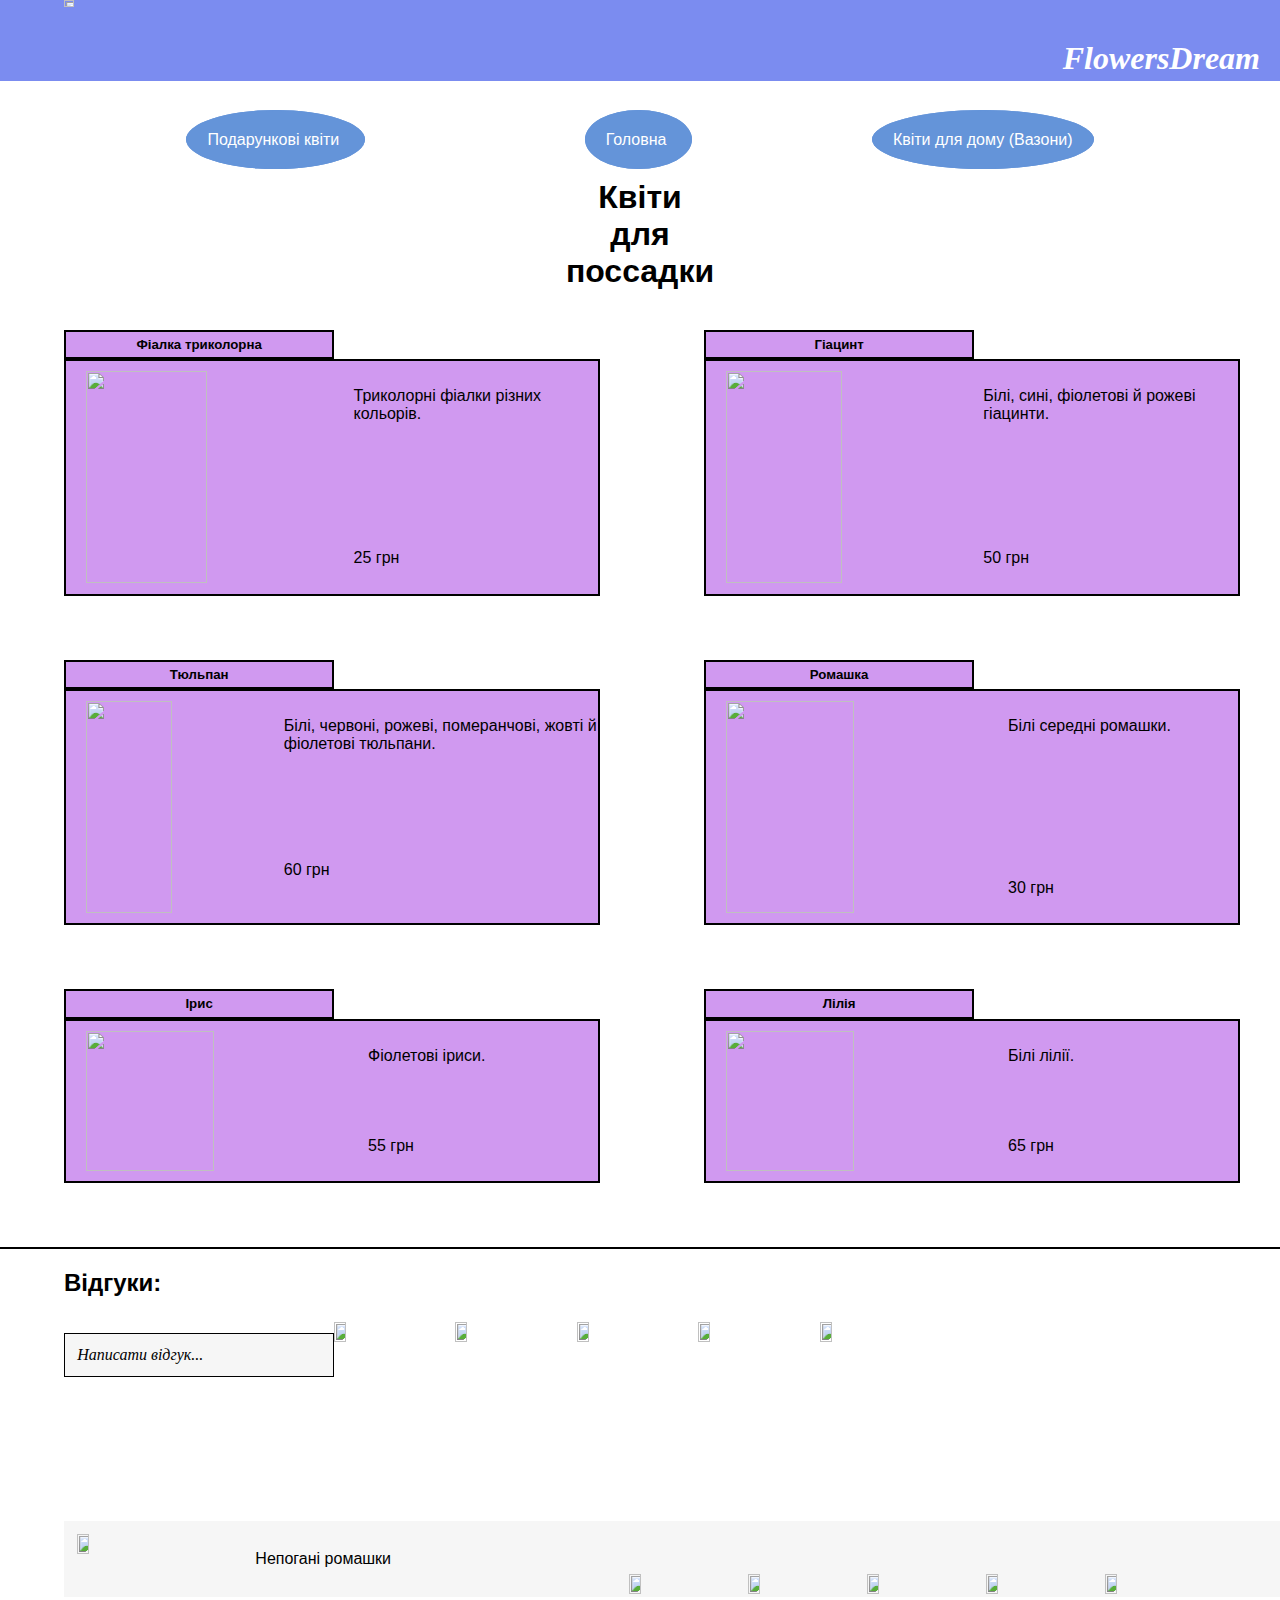
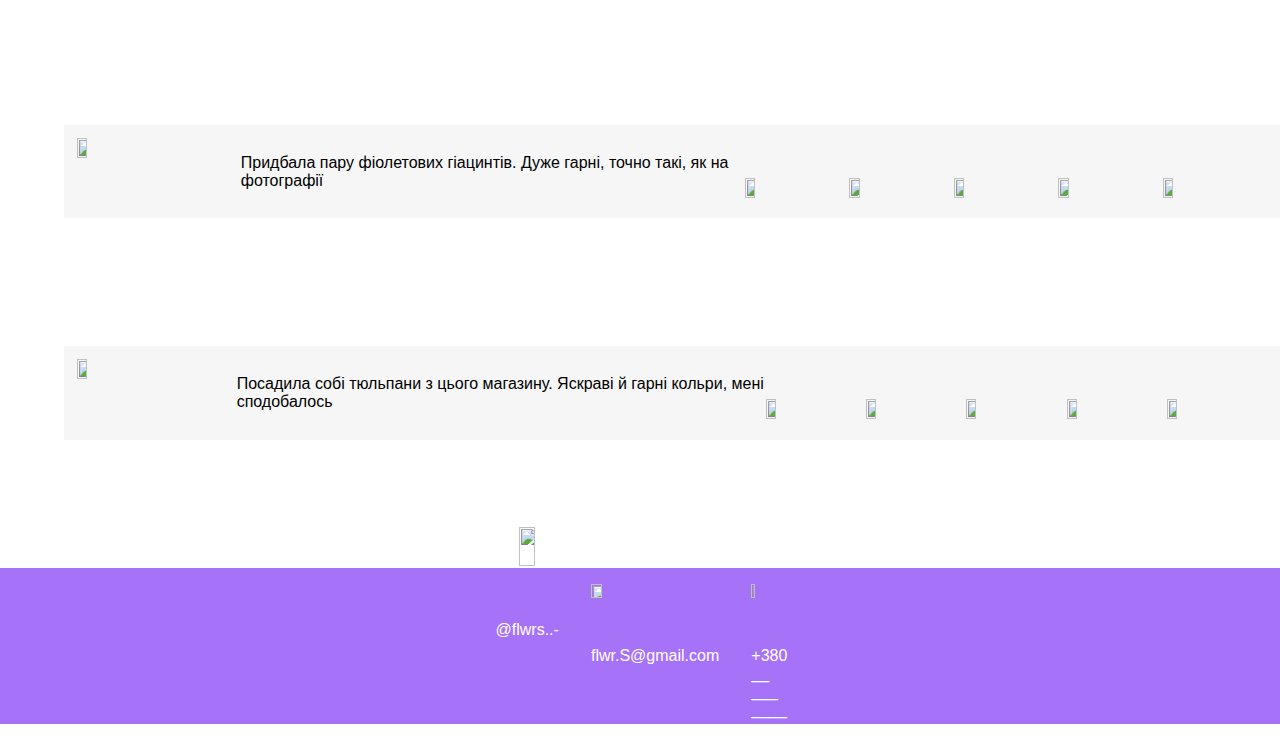
==== planting.html @ e877c5d6 "Rename index.html to planting.html" ====
<html>
    <head>
        <title> Квіти для посадки </title>
        <link rel="stylesheet" href="style.css">
    </head>
    <body> 
        <header>
            <img src="https://drive.google.com/uc?export=veiw&id=1nWtcLGNktV54gx-OWFU_Mq2n5n-0Mn3r">
            <h1> <i> FlowersDream </i> </h1>
        </header>
        <main>
            <nav>
                <a href=""> Подарункові квіти </a>
                <a class="main" href=""> Головна </a>
                <a href=""> Квіти для дому (Вазони) </a>
            </nav>
            <h1> Квіти<br/> для<br/> поссадки </h1> 
            <section class="products">
                <div class="row">
                    <article class="flower"> 
                        <h5> Фіалка триколорна </h5>
                    <div> 
                        <img src="https://drive.google.com/uc?export=veiw&id=1W8A1hd6D5IcTWc-ugIc8iqWUOQ-wdGLy"> 
                        <p> Триколорні фіалки різних кольорів.<br/> <br/> <br/> <br/> <br/> <br/> <br/> <br/>  25 грн </p> 
                    </div>
                    </article>
                    <article class="flower">
                        <h5> Гіацинт </h5>
                    <div>
                        <img src="https://drive.google.com/uc?export=veiw&id=1Jb3tzBR0Jsr4sY9BuBFm4pEuQSLVKGjG">
                        <p>  Білі, сині, фіолетові й рожеві гіацинти. <br/> <br/> <br/> <br/> <br/> <br/> <br/> <br/> 50 грн </p>
                </div>
                    </article>
                    </div>
                <div class="row">
                    <article class="flower">
                        <h5> Тюльпан </h5>
                    <div>
                        <img src="https://drive.google.com/uc?export=veiw&id=1x74Y6P1N--9JrjXSvJl_VNmoLLlzoGs1">
                        <p> Білі, червоні, рожеві, померанчові, жовті й фіолетові тюльпани.  <br/> <br/> <br/> <br/> <br/> <br/> <br/> 60 грн </p>
                    </div>
                    </article>
                    <article class="flower">
                        <h5> Ромашка </h5>
                    <div>
                        <img src="https://drive.google.com/uc?export=veiw&id=1szLmFUgtNg5P7apYxicTKpmgZbHfxy7m"> 
                        <p> Білі середні ромашки. <br/> <br/> <br/> <br/> <br/> <br/> <br/> <br/> <br/> 30 грн </p>
                </div>
                    </article>
                    </div>
                <div class="row">
                    <article class="flower">
                        <h5> Ірис </h5>
                    <div>
                        <img src="https://drive.google.com/uc?export=veiw&id=17cjznXybvZE6LaEJnCOgL1mC1Ps2xXqj"> 
                        <p> Фіолетові іриси. <br/> <br/> <br/> <br/> <br/> 55 грн </p>
                    </div>
                    </article>
                    <article class="flower">
                        <h5> Лілія </h5>
                    <div>
                        <img src="https://drive.google.com/uc?export=veiw&id=1h-dLtInE8PYkHed3ker_hWba3Q9InfNe"> 
                        <p> Білі лілії. <br/> <br/> <br/> <br/> <br/> 65 грн </p>
                </div>
                    </article>
                    </div>
            </section>
            <section class="reviews">
                <h2> Відгуки: </h2>
                <article  class="write">
                    <p> <i> Написати відгук... </i> </p>
                    <img src="https://drive.google.com/uc?export=veiw&id=1C6g4YnlJVKz6dmpP-YpFlkXXVIYHxw_6">
                    <img src="https://drive.google.com/uc?export=veiw&id=1C6g4YnlJVKz6dmpP-YpFlkXXVIYHxw_6">
                    <img src="https://drive.google.com/uc?export=veiw&id=1C6g4YnlJVKz6dmpP-YpFlkXXVIYHxw_6">
                    <img src="https://drive.google.com/uc?export=veiw&id=1C6g4YnlJVKz6dmpP-YpFlkXXVIYHxw_6">
                    <img src="https://drive.google.com/uc?export=veiw&id=1C6g4YnlJVKz6dmpP-YpFlkXXVIYHxw_6">
                </article>
                <article class="people">
                    <img src="https://drive.google.com/uc?export=veiw&id=1EphGRXc07blDeYeyEaYAzlZeAg5vt7M3">
                    <p> Непогані ромашки </p>
                    <img class="star1" src="https://drive.google.com/uc?export=veiw&id=1kWRbbWID-_EYlq858TQFQbomFr9KmbrN">
                    <img class="star1" src="https://drive.google.com/uc?export=veiw&id=1kWRbbWID-_EYlq858TQFQbomFr9KmbrN">
                    <img class="star1" src="https://drive.google.com/uc?export=veiw&id=1kWRbbWID-_EYlq858TQFQbomFr9KmbrN">
                    <img class="star1" src="https://drive.google.com/uc?export=veiw&id=1kWRbbWID-_EYlq858TQFQbomFr9KmbrN">
                    <img class="star1" src="https://drive.google.com/uc?export=veiw&id=1C6g4YnlJVKz6dmpP-YpFlkXXVIYHxw_6">
                </article>
                <article class="people">
                    <img src="https://drive.google.com/uc?export=veiw&id=1EphGRXc07blDeYeyEaYAzlZeAg5vt7M3">
                    <p> Придбала пару фіолетових гіацинтів. Дуже гарні, точно такі, як на фотографії </p>
                    <img class="star" src="https://drive.google.com/uc?export=veiw&id=1kWRbbWID-_EYlq858TQFQbomFr9KmbrN">
                    <img class="star" src="https://drive.google.com/uc?export=veiw&id=1kWRbbWID-_EYlq858TQFQbomFr9KmbrN">
                    <img class="star" src="https://drive.google.com/uc?export=veiw&id=1kWRbbWID-_EYlq858TQFQbomFr9KmbrN">
                    <img class="star" src="https://drive.google.com/uc?export=veiw&id=1kWRbbWID-_EYlq858TQFQbomFr9KmbrN">
                    <img class="star" src="https://drive.google.com/uc?export=veiw&id=1kWRbbWID-_EYlq858TQFQbomFr9KmbrN">
                </article>
                 <article class="people">
                    <img src="https://drive.google.com/uc?export=veiw&id=1EphGRXc07blDeYeyEaYAzlZeAg5vt7M3">
                    <p> Посадила собі тюльпани з цього магазину. Яскраві й гарні кольри, мені сподобалось  </p>
                    <img class="star" src="https://drive.google.com/uc?export=veiw&id=1kWRbbWID-_EYlq858TQFQbomFr9KmbrN">
                    <img class="star" src="https://drive.google.com/uc?export=veiw&id=1kWRbbWID-_EYlq858TQFQbomFr9KmbrN">
                    <img class="star" src="https://drive.google.com/uc?export=veiw&id=1kWRbbWID-_EYlq858TQFQbomFr9KmbrN">
                    <img class="star" src="https://drive.google.com/uc?export=veiw&id=1kWRbbWID-_EYlq858TQFQbomFr9KmbrN">
                    <img class="star" src="https://drive.google.com/uc?export=veiw&id=1kWRbbWID-_EYlq858TQFQbomFr9KmbrN">
                </article>
            </section>
        </main>
        <footer>
            <section class="social">
                <article class="insta">
                    <img class="instagram" src="https://drive.google.com/uc?export=veiw&id=1OV_vtU4keAXG_Et6dRkzlApRJbYFiLMJ">
                    <p> @flwrs..- </p>
                </article>
                <article>
                    <img src="https://drive.google.com/uc?export=veiw&id=1bM_9OFqX8jYGPrQYiMzsn81jj6_rgJi6">
                    <p> flwr.S@gmail.com </p>
                </article>
                <article>
                    <img src="https://drive.google.com/uc?export=veiw&id=122wE-ACbXbScVIabgHCX2hjB_Fu3e6Od">
                    <p> +380 __ ___ ____ </p>
                </article>
            </section>
        </footer>
    </body>
</html>
---- style.css ----
header {
    display: flexbox;
    font-family: semi-bold-italic;
    background-color: #7B8CF0;
}

body {
    margin: 0px;
    font-family: sans-serif;
    display: flexbox;
}

header img {
    width: 9%;
    height: 9%;
    padding-left: 5%;
}

header h1 {
    color: white;
    padding: 10px 20px 0px 0px;
    float: right;
}

main {
    margin-top: 50px;
}

nav {
    text-align: center;
}

nav a {
    border: solid 1px #6494D9;
    background-color: #6494D9;
    border-radius: 50%;
    margin: 50px;
    padding: 20px;
    color: white;
    text-decoration: none;
}

nav a:hover {
    font-size: 110%;
}

.main {
    margin: 150px;
    position: relative;
    left: 20px;
}

h1 {
   text-align: center; 
   margin-top: 30px;
   margin-bottom: 40px;
}

.products {
    display: flex;
    flex-direction: column;
    border-bottom: black 2px solid;
}

.flower {
    display: flex;
    flex-direction: column;
    width: 40%;
}

.flower h5 {
    text-align: center;
    background-color: #D099F0;
    width: 50%;
    margin: 0;
    padding: 1%;
    border: solid 2px black;
}

.flower div {
    display: flex;
    width: 100%;
    background-color: #D099F0;
    border: solid 2px black;
    padding: 2% 0% 2% 4%;
}

.flower img {
    width: 50%;
    height: 100%;
}

.flower div p {
    margin-left: 5%;
}

.row {
    display: flex;
    width: 100%;
    height: 30%;
    justify-content: space-around;
    margin-bottom: 5%;
}

.row div {
    height: 80%;
}

.write p {
   background-color: #F6F6F6;
   border: solid 1px black; 
   padding: 1%;
   width: 20%;
   height: 2%;
   font-family: extra-light-italic;
}

.write img {
    position: relative;
    top: 5px;
}

.reviews {
    display: flex;
    flex-direction: column;
}

.reviews article {
    display: flex;
    margin-bottom: 10%;
    margin-left: 5%;
}

.reviews article img {
    width: 10%;
    height: 10%;
}

.reviews h2 {
    margin-left: 5%;
}

.people {
    background-color: #F6F6F6;
    padding: 1%;
}

.people p {
    margin-left: 5%;
}

.star {
    position: relative;
    top: 40px;
}

.star1 {
    position: relative;
    top: 40px;
    left: 20%;
}

footer {
    display: flex;
    background-color: #A672F8;
    justify-content: space-around;
}

footer p {
    color: white;
}

footer img {
    width: 30%;
    height: 30%;
}

.social {
    display: flex;
}

.social article {
    width: 100%;
    height: 100%;
    margin: 5%;
}

.instagram {
    width: 50%;
    height: 50%;
}

.insta {
    position: relative;
    bottom: 57px;
    text-align: center;
}
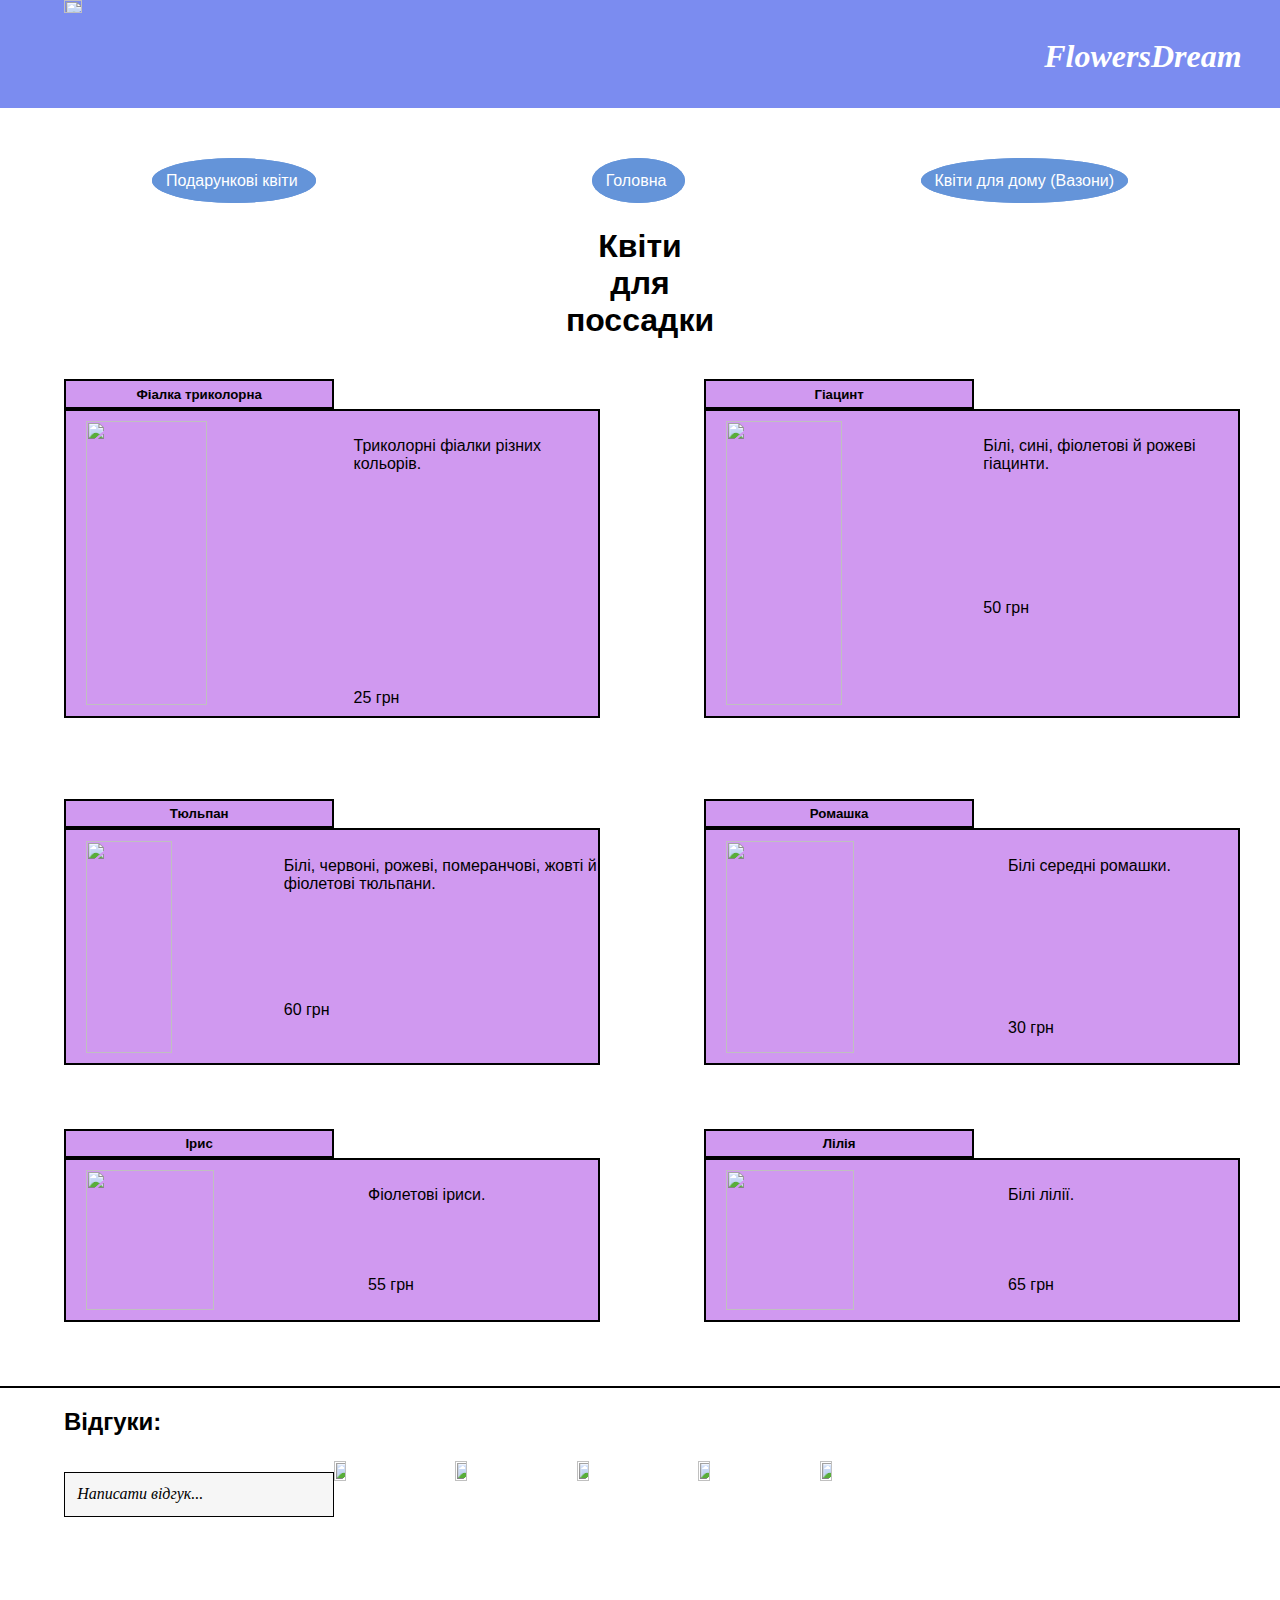
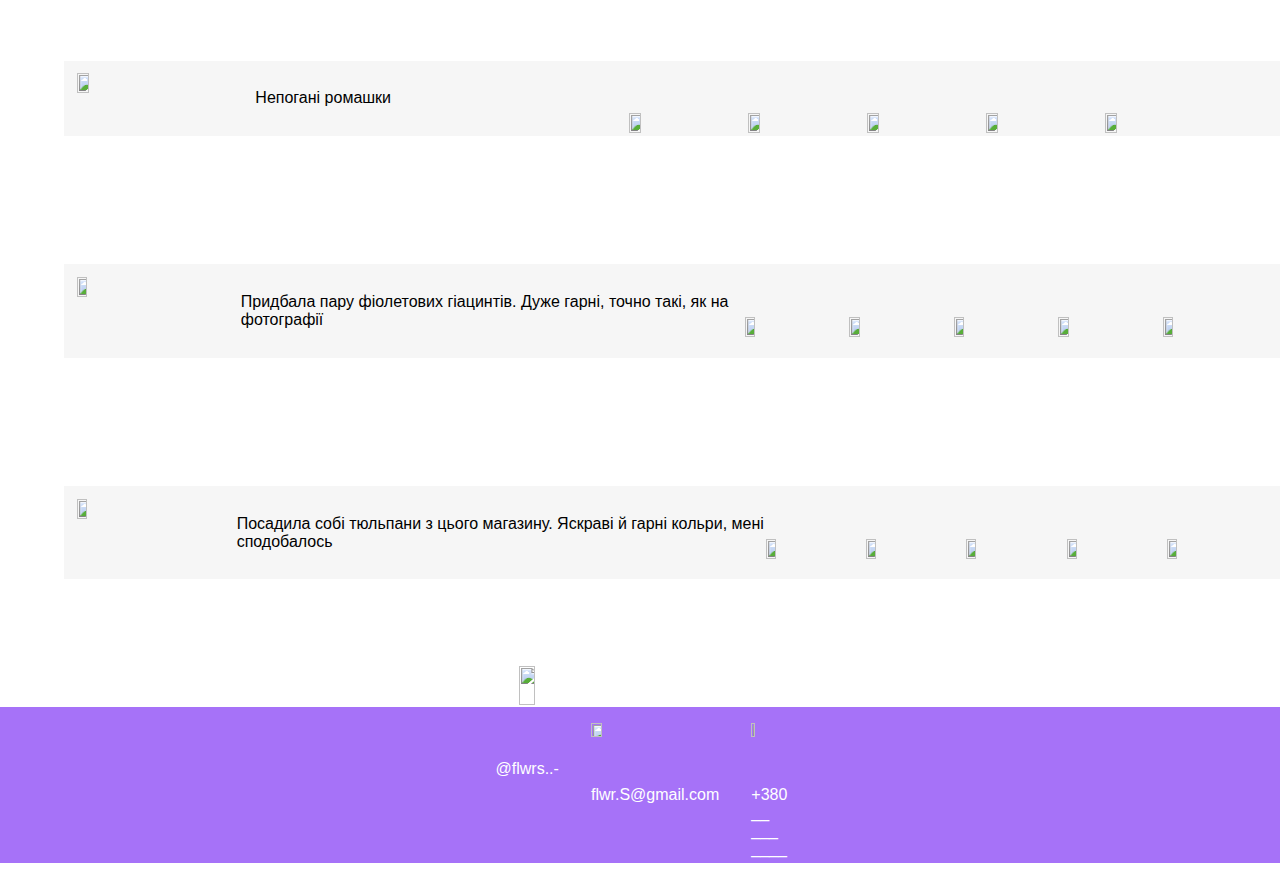
==== commit 29638cfe: "Update planting.html" ====
--- a/planting.html
+++ b/planting.html
@@ -1,7 +1,7 @@
 <html>
     <head>
         <title> Квіти для посадки </title>
-        <link rel="stylesheet" href="style.css">
+        <link rel="stylesheet" href="stylept.css">
     </head>
     <body> 
         <header>
@@ -11,8 +11,8 @@
         <main>
             <nav>
                 <a href=""> Подарункові квіти </a>
-                <a class="main" href=""> Головна </a>
-                <a href=""> Квіти для дому (Вазони) </a>
+                <a class="main" href="index.html"> Головна </a>
+                <a href="vazon.html"> Квіти для дому (Вазони) </a>
             </nav>
             <h1> Квіти<br/> для<br/> поссадки </h1> 
             <section class="products">
@@ -21,7 +21,7 @@
                         <h5> Фіалка триколорна </h5>
                     <div> 
                         <img src="https://drive.google.com/uc?export=veiw&id=1W8A1hd6D5IcTWc-ugIc8iqWUOQ-wdGLy"> 
-                        <p> Триколорні фіалки різних кольорів.<br/> <br/> <br/> <br/> <br/> <br/> <br/> <br/>  25 грн </p> 
+                        <p> Триколорні фіалки різних кольорів.<br/> <br/> <br/> <br/> <br/> <br/> <br/> <br/> <br/> <br/> <br/> <br/> <br/> 25 грн </p> 
                     </div>
                     </article>
                     <article class="flower">
--- a/stylept.css
+++ b/stylept.css
@@ -0,0 +1,198 @@
+body {
+    margin: 0px;
+    font-family: sans-serif;
+    display: flexbox;
+}    
+
+header {
+    display: flexbox;
+    font-family: semi-bold-italic;
+    background-color: #7B8CF0;
+}
+
+header img {
+    width: 12%;
+    height: 12%;
+    padding-left: 5%;
+}
+
+header h1 {
+    color: white;
+    padding-right: 3%;
+    float: right;
+}
+
+main {
+    margin-top: 5%;
+}
+
+nav {
+    justify-content: space-around;
+    text-align: center;
+}
+
+nav a {
+    border: solid 1px #6494D9;
+    background-color: #6494D9;
+    border-radius: 50%;
+    margin: 5%;
+    padding: 1%;
+    color: white;
+    text-decoration: none;
+}
+
+nav a:hover {
+    font-size: 110%;
+}
+
+.main {
+    margin: 15%;
+    position: relative;
+    left: 20px;
+}
+
+h1 {
+   text-align: center; 
+   margin-top: 3%;
+   margin-bottom: 40px;
+}
+
+.products {
+    display: flex;
+    flex-direction: column;
+    border-bottom: black 2px solid;
+}
+
+.flower {
+    display: flex;
+    flex-direction: column;
+    width: 40%;
+}
+
+.flower h5 {
+    text-align: center;
+    background-color: #D099F0;
+    width: 50%;
+    margin: 0;
+    padding: 1%;
+    border: solid 2px black;
+}
+
+.flower div {
+    display: flex;
+    width: 100%;
+    background-color: #D099F0;
+    border: solid 2px black;
+    padding: 2% 0% 2% 4%;
+}
+
+.flower img {
+    width: 50%;
+    height: 100%;
+}
+
+.flower div p {
+    margin-left: 5%;
+}
+
+.row {
+    display: flex;
+    width: 100%;
+    height: 30%;
+    justify-content: space-around;
+    margin-bottom: 5%;
+}
+
+.row div {
+    height: 80%;
+}
+
+.write p {
+   background-color: #F6F6F6;
+   border: solid 1px black; 
+   padding: 1%;
+   width: 20%;
+   height: 2%;
+   font-family: extra-light-italic;
+}
+
+.write img {
+    position: relative;
+    top: 5px;
+}
+
+.reviews {
+    display: flex;
+    flex-direction: column;
+}
+
+.reviews article {
+    display: flex;
+    margin-bottom: 10%;
+    margin-left: 5%;
+}
+
+.reviews article img {
+    width: 10%;
+    height: 10%;
+}
+
+.reviews h2 {
+    margin-left: 5%;
+}
+
+.people {
+    background-color: #F6F6F6;
+    padding: 1%;
+}
+
+.people p {
+    margin-left: 5%;
+}
+
+.star {
+    position: relative;
+    top: 40px;
+}
+
+.star1 {
+    position: relative;
+    top: 40px;
+    left: 20%;
+}
+
+footer {
+    display: flex;
+    background-color: #A672F8;
+    justify-content: space-around;
+}
+
+footer p {
+    color: white;
+}
+
+footer img {
+    width: 30%;
+    height: 30%;
+}
+
+.social {
+    display: flex;
+}
+
+.social article {
+    width: 100%;
+    height: 100%;
+    margin: 5%;
+}
+
+.instagram {
+    width: 50%;
+    height: 50%;
+}
+
+.insta {
+    position: relative;
+    bottom: 57px;
+    text-align: center;
+}
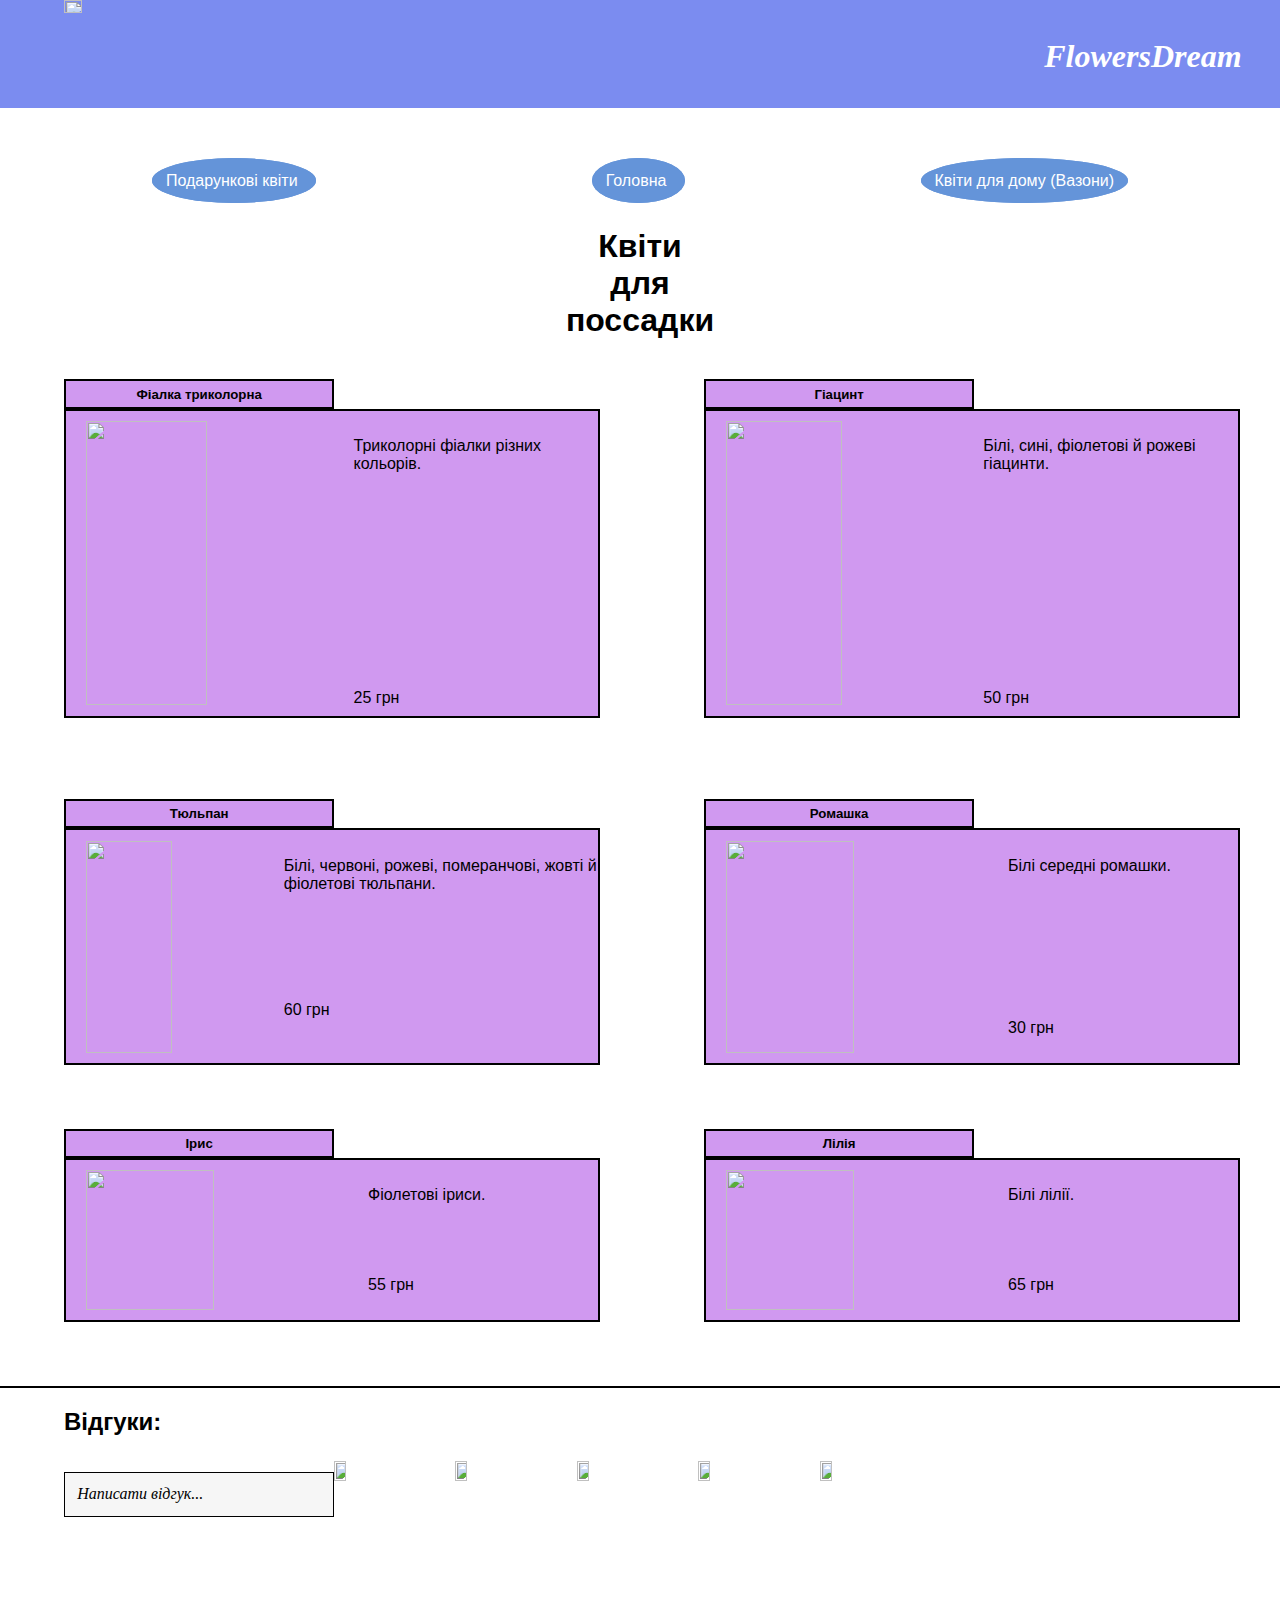
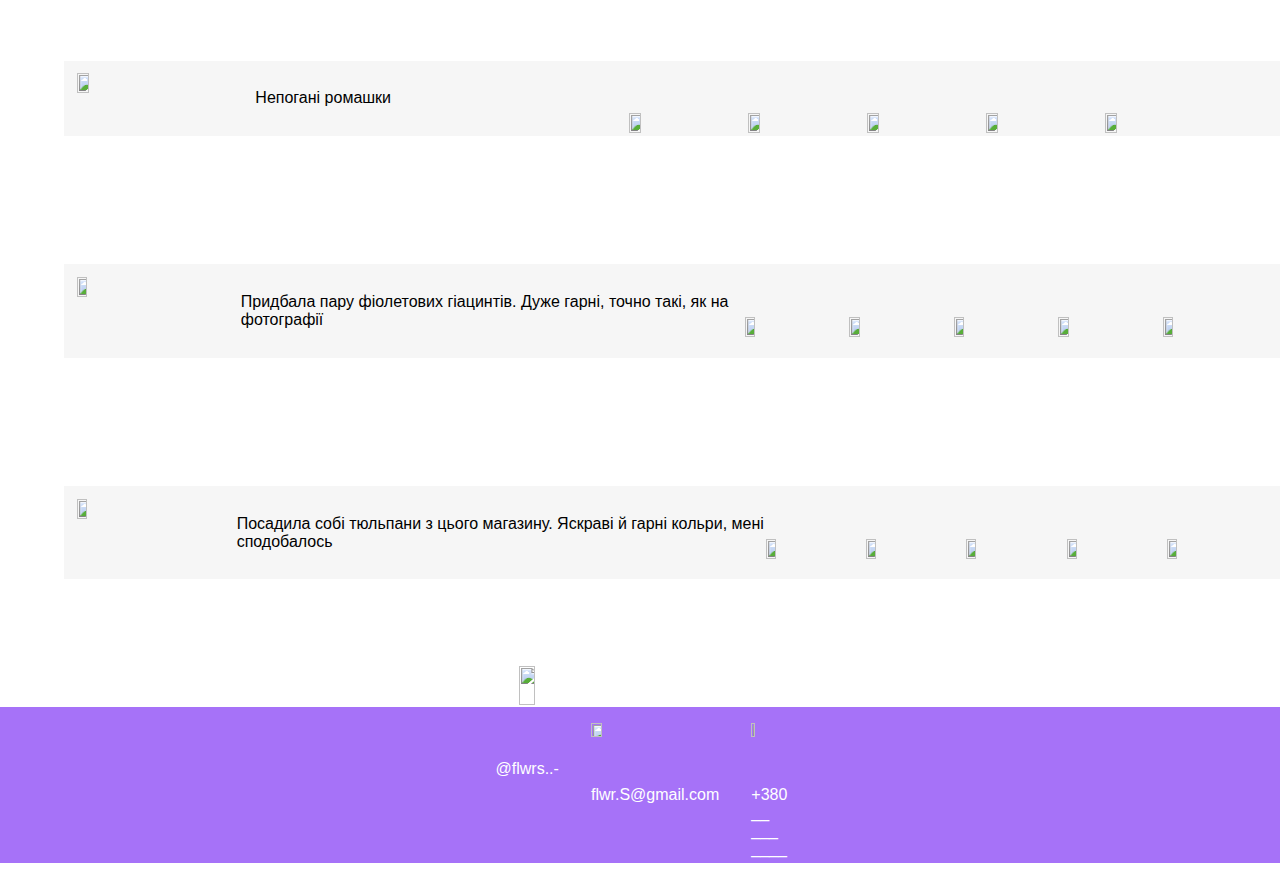
==== commit 967f6ee6: "Update planting.html" ====
--- a/planting.html
+++ b/planting.html
@@ -28,7 +28,7 @@
                         <h5> Гіацинт </h5>
                     <div>
                         <img src="https://drive.google.com/uc?export=veiw&id=1Jb3tzBR0Jsr4sY9BuBFm4pEuQSLVKGjG">
-                        <p>  Білі, сині, фіолетові й рожеві гіацинти. <br/> <br/> <br/> <br/> <br/> <br/> <br/> <br/> 50 грн </p>
+                        <p>  Білі, сині, фіолетові й рожеві гіацинти. <br/> <br/> <br/> <br/> <br/> <br/> <br/> <br/> <br/> <br/> <br/> <br/> <br/> 50 грн </p>
                 </div>
                     </article>
                     </div>
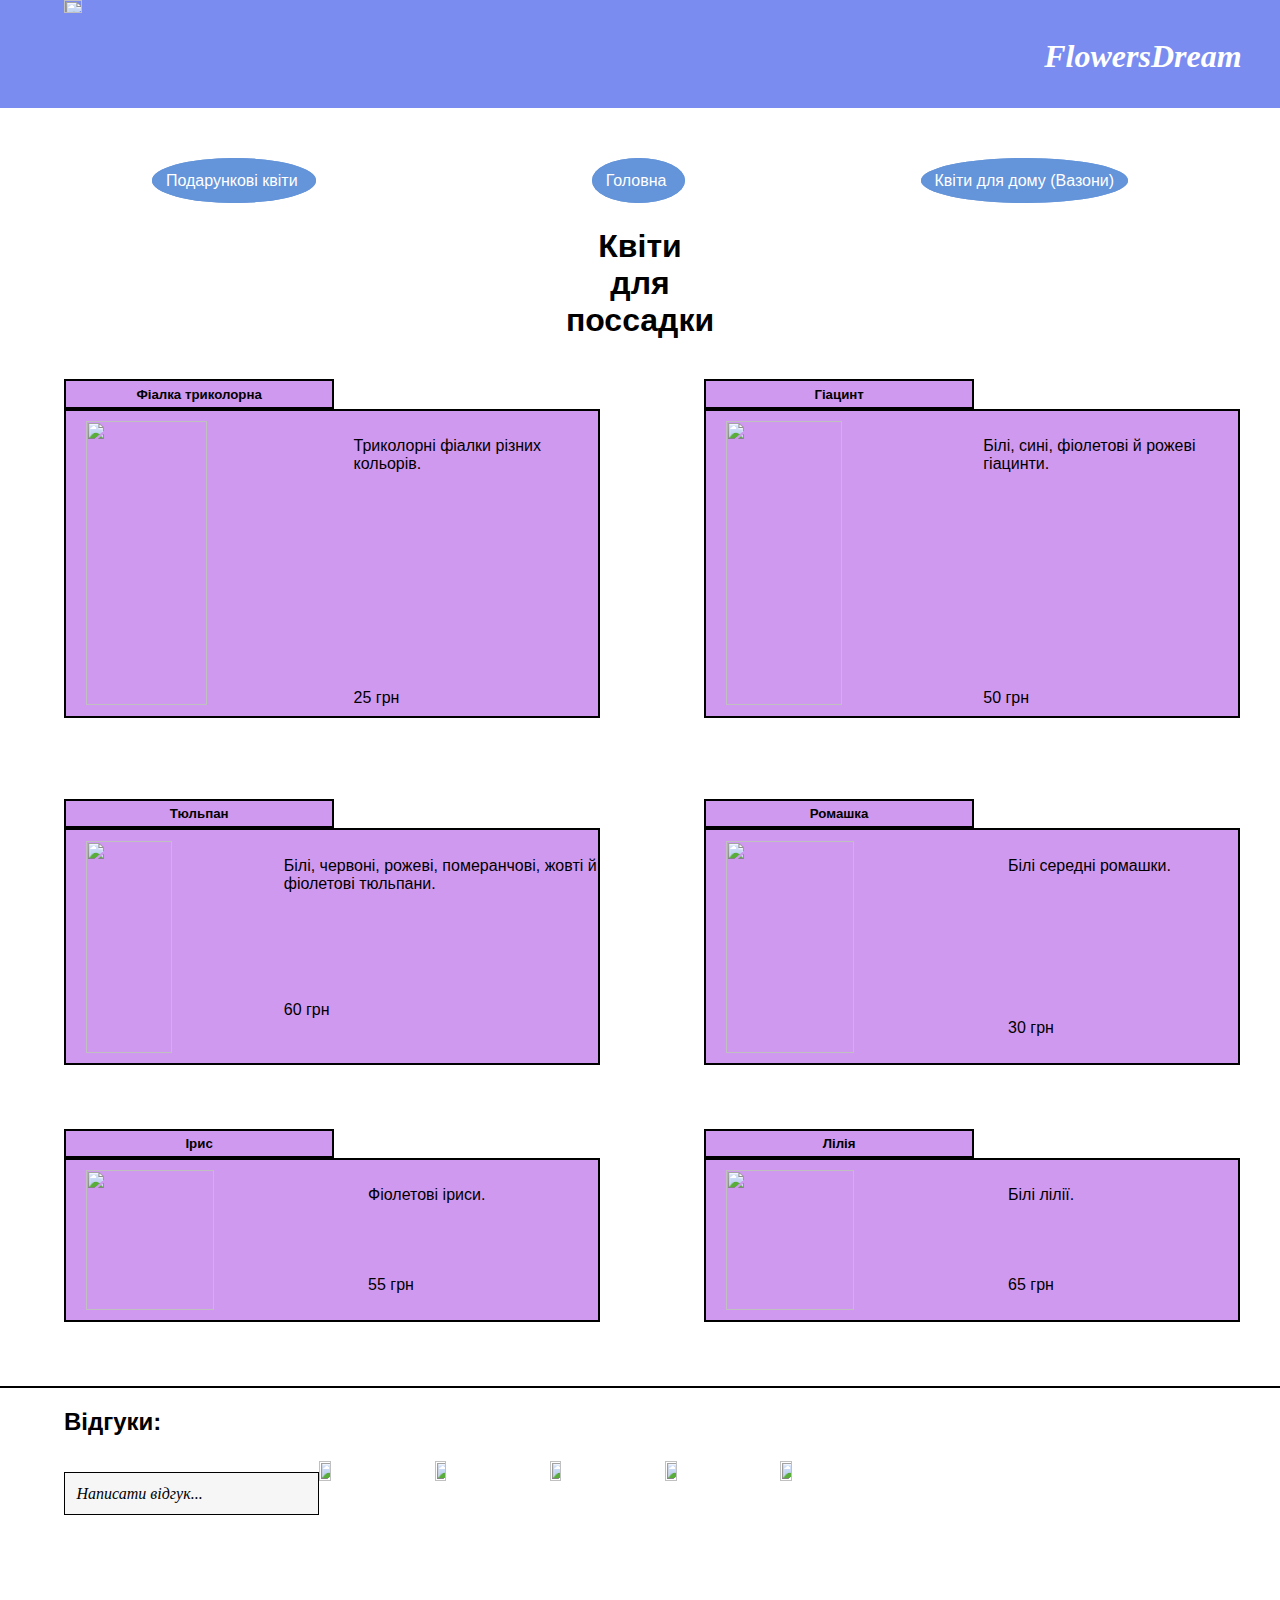
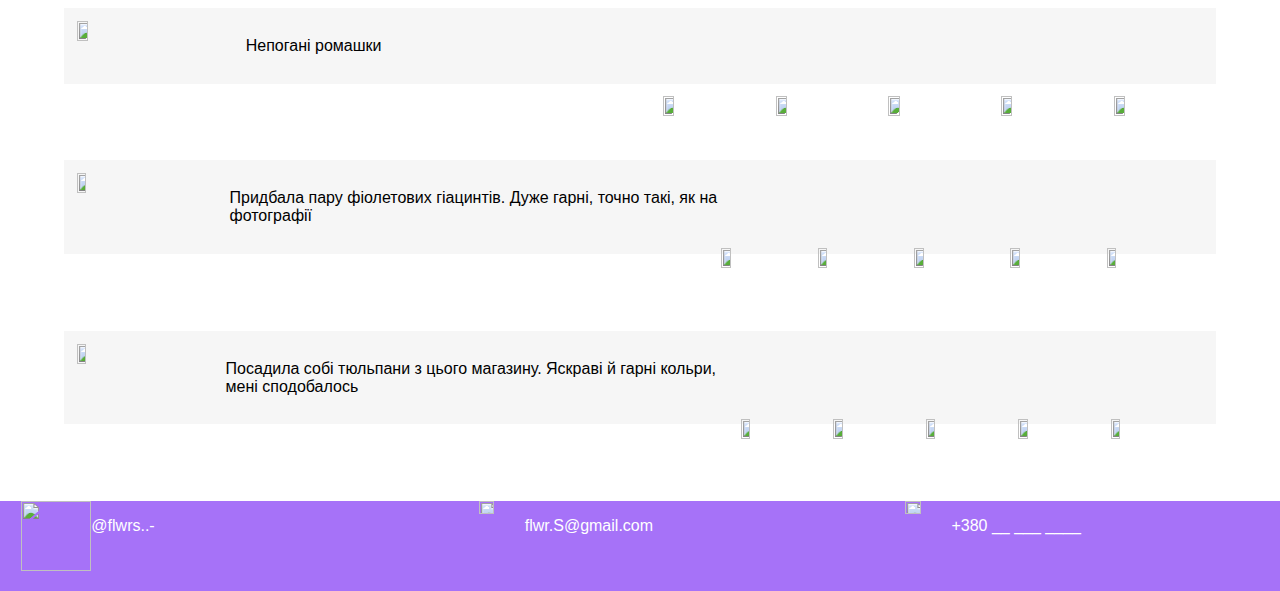
==== commit 34a9a621: "Update planting.html" ====
--- a/planting.html
+++ b/planting.html
@@ -110,11 +110,11 @@
                     <img class="instagram" src="https://drive.google.com/uc?export=veiw&id=1OV_vtU4keAXG_Et6dRkzlApRJbYFiLMJ">
                     <p> @flwrs..- </p>
                 </article>
-                <article>
+                <article class="sc">
                     <img src="https://drive.google.com/uc?export=veiw&id=1bM_9OFqX8jYGPrQYiMzsn81jj6_rgJi6">
                     <p> flwr.S@gmail.com </p>
                 </article>
-                <article>
+                <article class="sc">
                     <img src="https://drive.google.com/uc?export=veiw&id=122wE-ACbXbScVIabgHCX2hjB_Fu3e6Od">
                     <p> +380 __ ___ ____ </p>
                 </article>
--- a/stylept.css
+++ b/stylept.css
@@ -128,8 +128,9 @@
 
 .reviews article {
     display: flex;
-    margin-bottom: 10%;
-    margin-left: 5%;
+    margin-bottom: 6%;
+    margin-left: 5%;
+    margin-right: 5%;
 }
 
 .reviews article img {
@@ -152,19 +153,18 @@
 
 .star {
     position: relative;
-    top: 40px;
+    top: 75px;
 }
 
 .star1 {
     position: relative;
-    top: 40px;
-    left: 20%;
+    top: 75px;
+    left: 25%;
 }
 
 footer {
-    display: flex;
     background-color: #A672F8;
-    justify-content: space-around;
+    height: 10%;
 }
 
 footer p {
@@ -172,27 +172,30 @@
 }
 
 footer img {
+    width: 20%;
+    height: 50%;
+}
+
+.social {
+    display: flex;
+    justify-content: space-around;
+    text-align: center;
+}
+
+.social article {
     width: 30%;
-    height: 30%;
-}
-
-.social {
-    display: flex;
-}
-
-.social article {
-    width: 100%;
-    height: 100%;
-    margin: 5%;
-}
-
+    display: flex;
+}
+    
 .instagram {
-    width: 50%;
-    height: 50%;
+    width: 70px;
+    height: 70px;
 }
 
 .insta {
-    position: relative;
-    bottom: 57px;
-    text-align: center;
-}
+    text-align: center;
+}
+
+.sc {
+	width: 50px;
+	height: 50px;
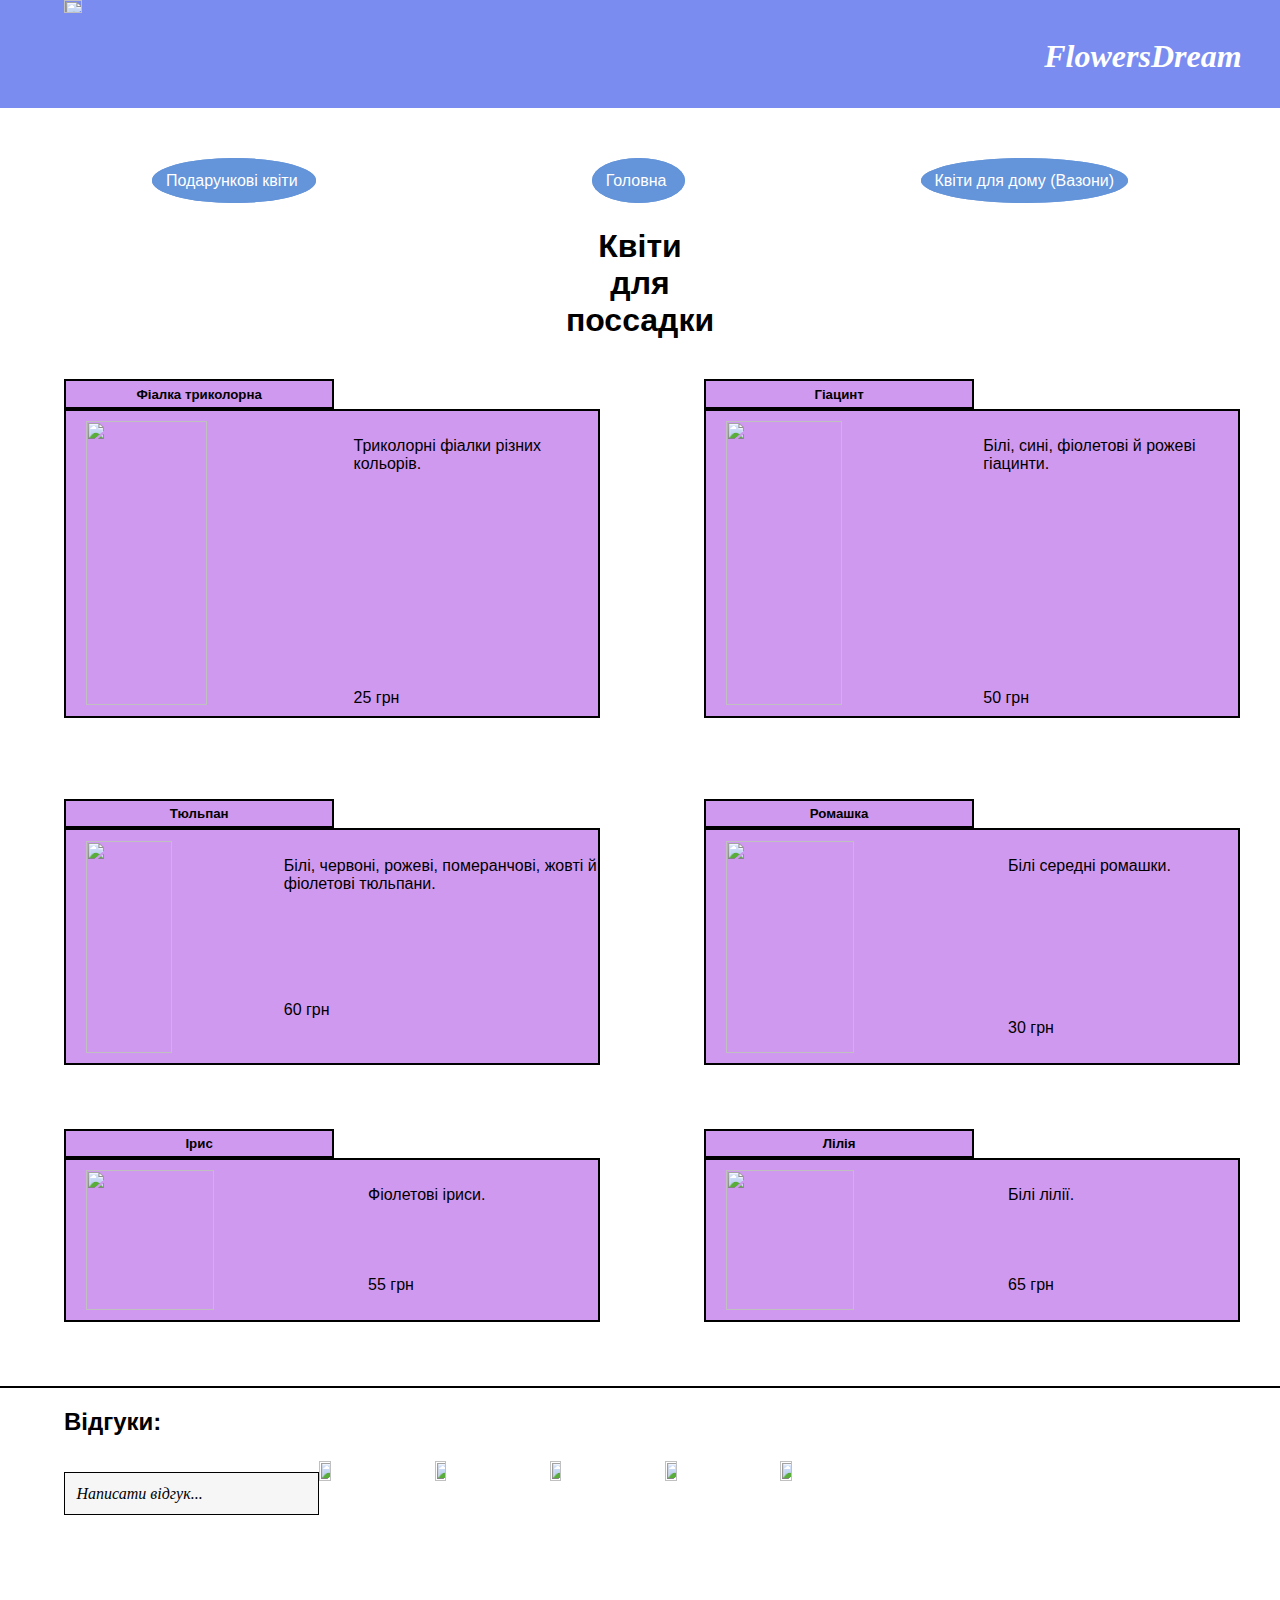
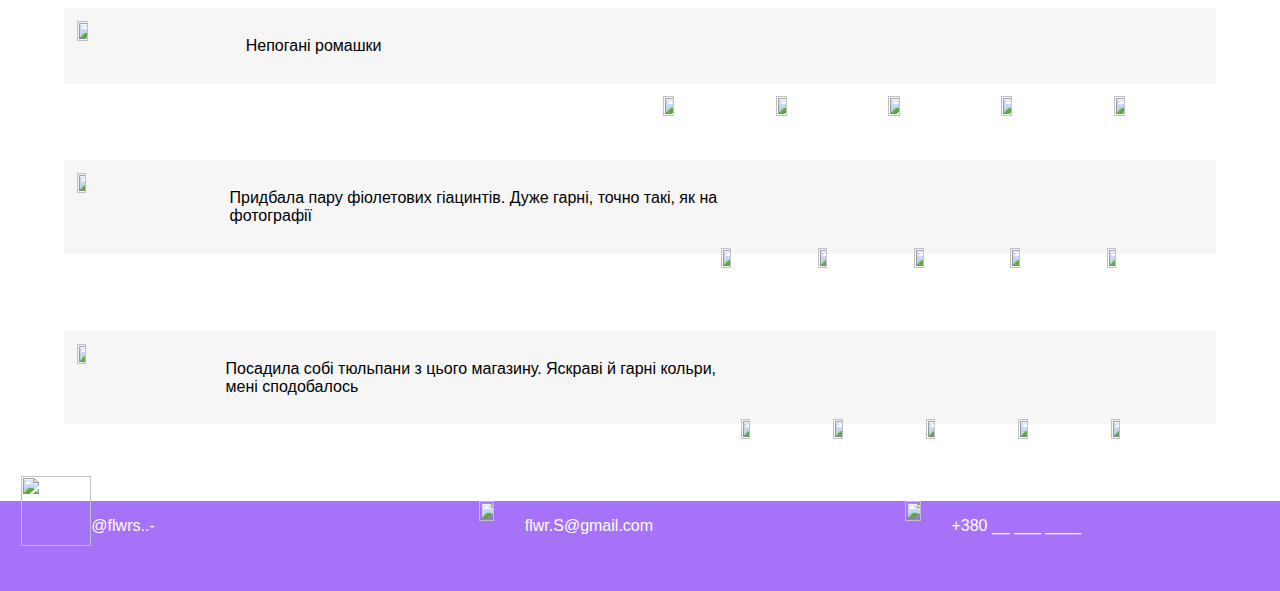
==== commit a21dca19: "Update planting.html" ====
--- a/planting.html
+++ b/planting.html
@@ -10,7 +10,7 @@
         </header>
         <main>
             <nav>
-                <a href=""> Подарункові квіти </a>
+                <a href="pod.html"> Подарункові квіти </a>
                 <a class="main" href="index.html"> Головна </a>
                 <a href="vazon.html"> Квіти для дому (Вазони) </a>
             </nav>
--- a/stylept.css
+++ b/stylept.css
@@ -189,7 +189,9 @@
     
 .instagram {
     width: 70px;
-    height: 70px;
+    height: 70px; 
+    position: relative;
+    bottom: 25px;
 }
 
 .insta {
@@ -197,5 +199,5 @@
 }
 
 .sc {
-	width: 50px;
-	height: 50px;
+       width: 40px;
+       height: 80px;
